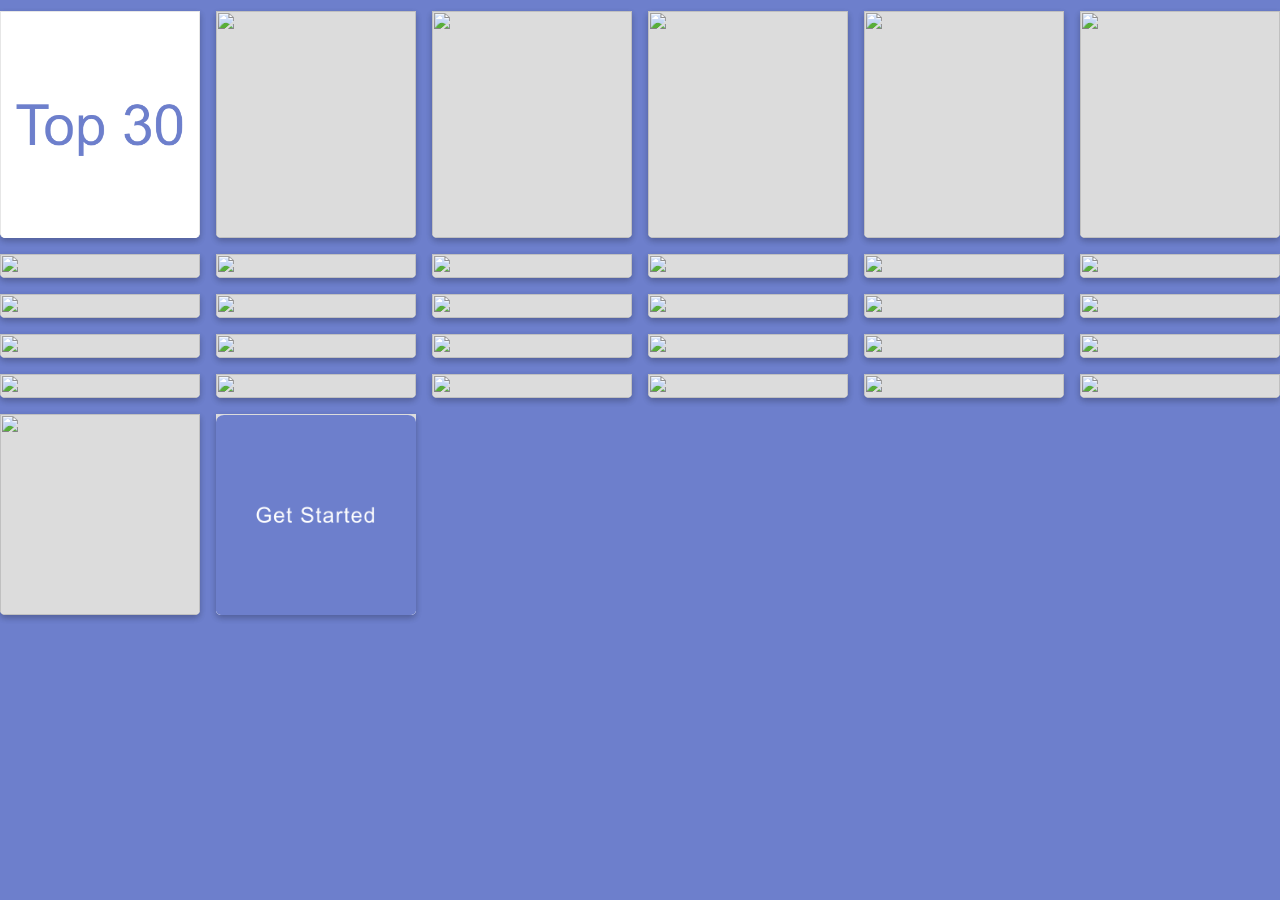
==== index_01.html @ c806e99b "finishing up placeholder site" ====
<!DOCTYPE html>
<html lang="en">
<head>
  <meta charset="UTF-8">
  <meta name="viewport" content="width=device-width, initial-scale=1.0">
  <title>Document</title>
  <link rel="stylesheet" href="styles.css">
</head>
<body>
  <div class="strip_color"></div>
  <div class="site"></div>
    <div class="grid">
      <div class="content first">
        <a href=""><img class="personal_logo" src="imgs/top_30.png"></a>
        <div class="personal_links">
          <a class="action_link" href=""> Login </a>
          <div class="nav_links">
            <a class="link link_1" href="">About</a>
            <a class="link link_2" href="">Advertise</a>
          </div>
        </div>
      </div>
      <div class="content">
        <img class="personal_logo" src="https://cdn.dribbble.com/users/153277/screenshots/3590487/fashion-personal-assistant.png">
      </div>
      <div class="content">
        <img class="personal_logo" src="https://cdn.dribbble.com/users/13906/screenshots/3267684/mad-scientist-chico-dribbble.png">
      </div>
      <div class="content">
        <img class="personal_logo" src="https://cdn.dribbble.com/users/13906/screenshots/3338676/pups.png">
      </div>
      <div class="content">
        <img class="personal_logo" src="https://cdn.dribbble.com/users/3850044/screenshots/14404901/media/7e61c61d4c2bcf4389d426347d7b6b78.jpg">
      </div>
      <div class="content">
        <img class="personal_logo" src="https://cdn.dribbble.com/users/153277/screenshots/3590487/fashion-personal-assistant.png">
      </div>
      <div class="content">
        <img class="personal_logo" src="https://cdn.dribbble.com/users/13906/screenshots/3267684/mad-scientist-chico-dribbble.png">
      </div>
      <div class="content">
        <img class="personal_logo" src="https://cdn.dribbble.com/users/13906/screenshots/3338676/pups.png">
      </div>
      <div class="content">
        <img class="personal_logo" src="https://cdn.dribbble.com/users/3850044/screenshots/14404901/media/7e61c61d4c2bcf4389d426347d7b6b78.jpg">
      </div>
      <div class="content">
        <img class="personal_logo" src="https://cdn.dribbble.com/users/153277/screenshots/3590487/fashion-personal-assistant.png">
      </div>
      <div class="content">
        <img class="personal_logo" src="https://cdn.dribbble.com/users/13906/screenshots/3267684/mad-scientist-chico-dribbble.png">
      </div>
      <div class="content">
        <img class="personal_logo" src="https://cdn.dribbble.com/users/13906/screenshots/3338676/pups.png">
      </div>
      <div class="content">
        <img class="personal_logo" src="https://cdn.dribbble.com/users/3850044/screenshots/14404901/media/7e61c61d4c2bcf4389d426347d7b6b78.jpg">
      </div>
      <div class="content">
        <img class="personal_logo" src="https://cdn.dribbble.com/users/153277/screenshots/3590487/fashion-personal-assistant.png">
      </div>
      <div class="content">
        <img class="personal_logo" src="https://cdn.dribbble.com/users/13906/screenshots/3267684/mad-scientist-chico-dribbble.png">
      </div>
      <div class="content">
        <img class="personal_logo" src="https://cdn.dribbble.com/users/13906/screenshots/3338676/pups.png">
      </div>
      <div class="content">
        <img class="personal_logo" src="https://cdn.dribbble.com/users/3850044/screenshots/14404901/media/7e61c61d4c2bcf4389d426347d7b6b78.jpg">
      </div>
      <div class="content">
        <img class="personal_logo" src="https://cdn.dribbble.com/users/153277/screenshots/3590487/fashion-personal-assistant.png">
      </div>
      <div class="content">
        <img class="personal_logo" src="https://cdn.dribbble.com/users/13906/screenshots/3267684/mad-scientist-chico-dribbble.png">
      </div>
      <div class="content">
        <img class="personal_logo" src="https://cdn.dribbble.com/users/13906/screenshots/3338676/pups.png">
      </div>
      <div class="content">
        <img class="personal_logo" src="https://cdn.dribbble.com/users/3850044/screenshots/14404901/media/7e61c61d4c2bcf4389d426347d7b6b78.jpg">
      </div>
      <div class="content">
        <img class="personal_logo" src="https://cdn.dribbble.com/users/153277/screenshots/3590487/fashion-personal-assistant.png">
      </div>
      <div class="content">
        <img class="personal_logo" src="https://cdn.dribbble.com/users/13906/screenshots/3267684/mad-scientist-chico-dribbble.png">
      </div>
      <div class="content">
        <img class="personal_logo" src="https://cdn.dribbble.com/users/13906/screenshots/3338676/pups.png">
      </div>
      <div class="content">
        <img class="personal_logo" src="https://cdn.dribbble.com/users/3850044/screenshots/14404901/media/7e61c61d4c2bcf4389d426347d7b6b78.jpg">
      </div>
      <div class="content">
        <img class="personal_logo" src="https://cdn.dribbble.com/users/3850044/screenshots/14404901/media/7e61c61d4c2bcf4389d426347d7b6b78.jpg">
      </div>
      <div class="content">
        <img class="personal_logo" src="https://cdn.dribbble.com/users/153277/screenshots/3590487/fashion-personal-assistant.png">
      </div>
      <div class="content">
        <img class="personal_logo" src="https://cdn.dribbble.com/users/13906/screenshots/3267684/mad-scientist-chico-dribbble.png">
      </div>
      <div class="content">
        <img class="personal_logo" src="https://cdn.dribbble.com/users/13906/screenshots/3338676/pups.png">
      </div>
      <div class="content">
        <img class="personal_logo" src="https://cdn.dribbble.com/users/3850044/screenshots/14404901/media/7e61c61d4c2bcf4389d426347d7b6b78.jpg">
      </div>
      <div class="content">
        <img class="personal_logo" src="https://cdn.dribbble.com/users/3850044/screenshots/14404901/media/7e61c61d4c2bcf4389d426347d7b6b78.jpg">
      </div>
      <div class="content last">
        <div class="personal_links">
          <a href=""><img class="personal_logo" src="imgs/top30_get_started.png"></a>
        </div>
      </div>
    </div>
  </div>
</body>
</html>
---- styles.css ----
.strip_color {
  background-color: #6d7fcc;
  height: 3px;
}
body {
  letter-spacing: .03em;
  margin: 0;
  background-color: #6d7fcc;
}

.site {
  margin: 8px;
}

.grid {
  display: grid;
  grid-template-columns: repeat(auto-fill, minmax(200px, 1fr));
  grid-gap: 1rem;
}

.content {
  background: gainsboro;
  overflow: hidden;
  border-bottom-left-radius: .3em;
  border-bottom-right-radius: .3em;

  box-shadow: 0 3px 6px rgba(0,0,0,0.16), 0 3px 6px rgba(0,0,0,0.1);
}
.first {
  background-color: white;
  border-top: 1px solid #e6e6e6;
    border-left: 1px solid #e6e6e6;
    border-right: 1px solid #e6e6e6;
}

.content::before {
  content: "";
  display: block;
}

.first::before {
  content: "";
  padding-bottom: 0;
  display: block;
}

.personal_logo {
  height: 100%;
  width: 100%;
  overflow: hidden;
  display: block;
  object-fit: cover;
}

.first.personal_logo {
  height: 60%;
  width: 100%;
  overflow: hidden;
  object-fit: fill;
}

.last.personal_logo {
  height: 100%;
  width: 100%;
  overflow: hidden;
  object-fit: fill;
}


.personal_links {
  overflow: auto;
  border-top: 1px solid gainsboro;
  background-color: white;
  width: 100%;
  border-top-left-radius: .5em;
  border-top-right-radius: .5em;
}


.nav_links {
  overflow: auto;
  text-align: center;
  padding: .3em;
}



.link {
  font-size: 1.1em;
  text-decoration: none;
  padding: .3em 0;
}



.link_1 {
  overflow: auto;
  color: #6d7fcc;
  padding: .5em 1em;
}

.link_2 {
  overflow: auto;
  color: #6d7fcc;
  padding: .5em 1em;
}

.action_link {
  text-align: center; 
  display: block;
  padding: 1em .5em;
  background-color: #6d7fcc;
  color: white;
  text-decoration: none;
}

.get_started {
  text-align: center;
  vertical-align: middle;
  line-height: 90px;
}



/* Coming Soon! */

.full-page-bg {
  background-color: #6d7fcc;
  position: absolute;
  letter-spacing: .04em;
  top: 0; right: 0; bottom: 0; left: 0;
}

h1 {
  font-size: 2em;
}

.temp_content {
  position: absolute;
  top: 50%;
  left: 50%;
  margin-right: -50%;
  transform: translate(-50%, -50%);
  color: #6d7fcc;
  background-color: white;
  padding: 3em;
  border-radius: .5em;
  box-shadow: 0 3px 6px rgba(0,0,0,0.16), 0 3px 6px rgba(0,0,0,0.1);
}

.promote-me {
  text-decoration: none;
  color: white;
  background-color: #6d7fcc;
  padding: .7em 1.5em;
  border-radius: .5em;
  margin-top: 2em;
  display: inline-block;
}

.promo-title {
  font-size: 2.5em;
}

.promo-text {
  font-size: 1.1em;
}

.footer {
  position: absolute;
  bottom: 10px;
  text-align: center;
  margin-right: -50%;
  left: 50%;
  transform: translate(-50%, -50%);
  color: white;
  font-size: 1.1em;
}
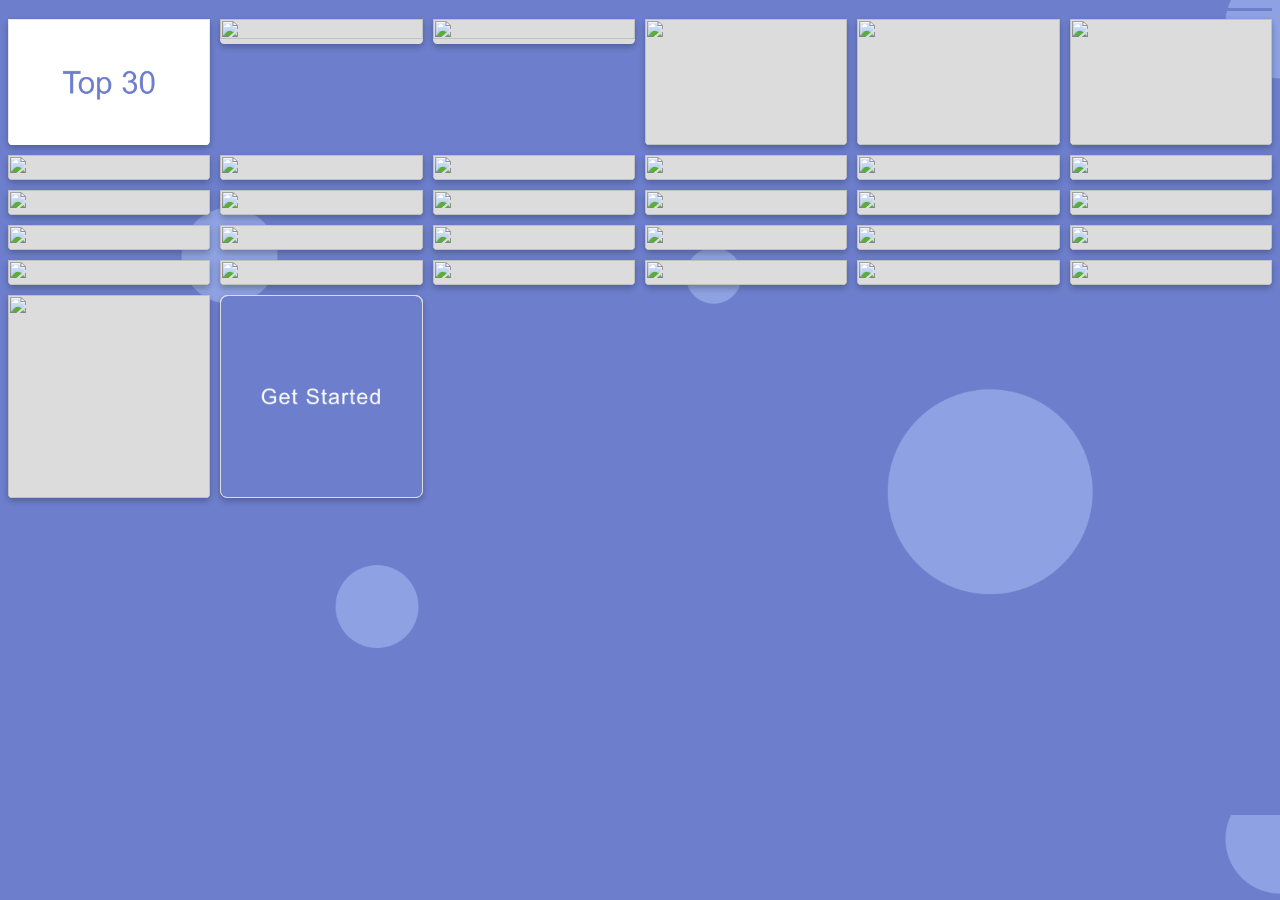
==== commit aecbe58c: "site ui is complete, need to add user login" ====
--- a/index_01.html
+++ b/index_01.html
@@ -5,6 +5,9 @@
   <meta name="viewport" content="width=device-width, initial-scale=1.0">
   <title>Document</title>
   <link rel="stylesheet" href="styles.css">
+  <link rel="stylesheet" href="https://maxcdn.bootstrapcdn.com/bootstrap/3.4.1/css/bootstrap.min.css">
+  <script src="https://ajax.googleapis.com/ajax/libs/jquery/3.5.1/jquery.min.js"></script>
+  <script src="https://maxcdn.bootstrapcdn.com/bootstrap/3.4.1/js/bootstrap.min.js"></script>
 </head>
 <body>
   <div class="strip_color"></div>
@@ -12,20 +15,14 @@
     <div class="grid">
       <div class="content first">
         <a href=""><img class="personal_logo" src="imgs/top_30.png"></a>
-        <div class="personal_links">
-          <a class="action_link" href=""> Login </a>
-          <div class="nav_links">
-            <a class="link link_1" href="">About</a>
-            <a class="link link_2" href="">Advertise</a>
-          </div>
-        </div>
       </div>
-      <div class="content">
+      <a href="#" data-toggle="modal" data-target="#myModal"><div class="content">
         <img class="personal_logo" src="https://cdn.dribbble.com/users/153277/screenshots/3590487/fashion-personal-assistant.png">
-      </div>
-      <div class="content">
+      </div></a>
+      <a href="#" data-toggle="modal" data-target="#myModal"> <div class="content">
         <img class="personal_logo" src="https://cdn.dribbble.com/users/13906/screenshots/3267684/mad-scientist-chico-dribbble.png">
-      </div>
+      </div></a>
+      
       <div class="content">
         <img class="personal_logo" src="https://cdn.dribbble.com/users/13906/screenshots/3338676/pups.png">
       </div>
@@ -117,5 +114,42 @@
       </div>
     </div>
   </div>
+<!-- Modal down here -->
+  <div class="modal fade" id="myModal" role="dialog">
+    <div class="modal-dialog">
+    
+      <!-- Modal content-->
+      <div class="modal-content">
+        <div class="modal-header">
+          <button type="button" class="close" data-dismiss="modal">&times;</button>
+          <h4 class="modal-title">Abraham Keleta</h4>
+        </div>
+        <div>
+          <img class="enlarged-promo-image" src="https://cdn.dribbble.com/users/3850044/screenshots/14404901/media/7e61c61d4c2bcf4389d426347d7b6b78.jpg">
+        </div>
+        <div class="modal-body">
+          <p>If there is a moment to develop a stronger bond, they’d somehow avoid it.
+
+            They are my parents. And for that, I love them unconditionally.
+            
+            Just like anyone else out there, I’ve had my share of difficult periods when our perspectives would constantly clash, with no ending in sight.
+            
+            So, I’m sure others out there can relate.
+            
+            And yet, even beyond the conventional parent and child relationship, I just couldn’t see myself developing a cool, genuine connection.
+            
+            To this day, I always ask myself if things would’ve turned out differently if I hadn’t given up the idea early on.</p>
+        </div>
+        <div class="modal-footer">
+          <a href="https://breakingbread.substack.com" target="_blank" class="btn btn-primary"> Learn More </a>
+          <button type="button" class="btn btn-default" data-dismiss="modal">Close</button>
+        </div>
+      </div>
+      
+    </div>
+  </div>
+  
+</div>
+
 </body>
 </html>--- a/styles.css
+++ b/styles.css
@@ -4,8 +4,11 @@
 }
 body {
   letter-spacing: .03em;
-  margin: 0;
-  background-color: #6d7fcc;
+  margin: 8px !important;
+  background-color: #6d7fcc !important;
+  background-image: url('imgs/background-image.png');
+  background-size: cover;
+  background-blend-mode: screen;
 }
 
 .site {
@@ -26,6 +29,17 @@
 
   box-shadow: 0 3px 6px rgba(0,0,0,0.16), 0 3px 6px rgba(0,0,0,0.1);
 }
+
+.last {
+  border-radius: .5em;
+  border: 1px solid gainsboro;
+  transition: all ease-out .3s;
+}
+
+.last:hover {
+  border: 3px solid white;
+}
+
 .first {
   background-color: white;
   border-top: 1px solid #e6e6e6;
@@ -69,7 +83,6 @@
 
 .personal_links {
   overflow: auto;
-  border-top: 1px solid gainsboro;
   background-color: white;
   width: 100%;
   border-top-left-radius: .5em;
@@ -81,6 +94,7 @@
   overflow: auto;
   text-align: center;
   padding: .3em;
+  background-color: #6d7fcc;
 }
 
 
@@ -88,21 +102,20 @@
 .link {
   font-size: 1.1em;
   text-decoration: none;
-  padding: .3em 0;
+  padding: .1em 0;
+  color: white;
 }
 
 
 
 .link_1 {
   overflow: auto;
-  color: #6d7fcc;
-  padding: .5em 1em;
+  padding: .1em 1em;
 }
 
 .link_2 {
   overflow: auto;
-  color: #6d7fcc;
-  padding: .5em 1em;
+  padding: .1em 1em;
 }
 
 .action_link {
@@ -129,6 +142,7 @@
   position: absolute;
   letter-spacing: .04em;
   top: 0; right: 0; bottom: 0; left: 0;
+  
 }
 
 h1 {
@@ -156,6 +170,7 @@
   border-radius: .5em;
   margin-top: 2em;
   display: inline-block;
+  box-shadow: 0 3px 6px rgba(0,0,0,0.16), 0 3px 6px rgba(0,0,0,0.1);
 }
 
 .promo-title {
@@ -175,4 +190,14 @@
   transform: translate(-50%, -50%);
   color: white;
   font-size: 1.1em;
+}
+
+.enlarged-promo-image {
+  width: 100%;
+  height: 100%;
+}
+
+.remove-bootstrap-css:hover {
+  color: white;
+  text-decoration: none;
 }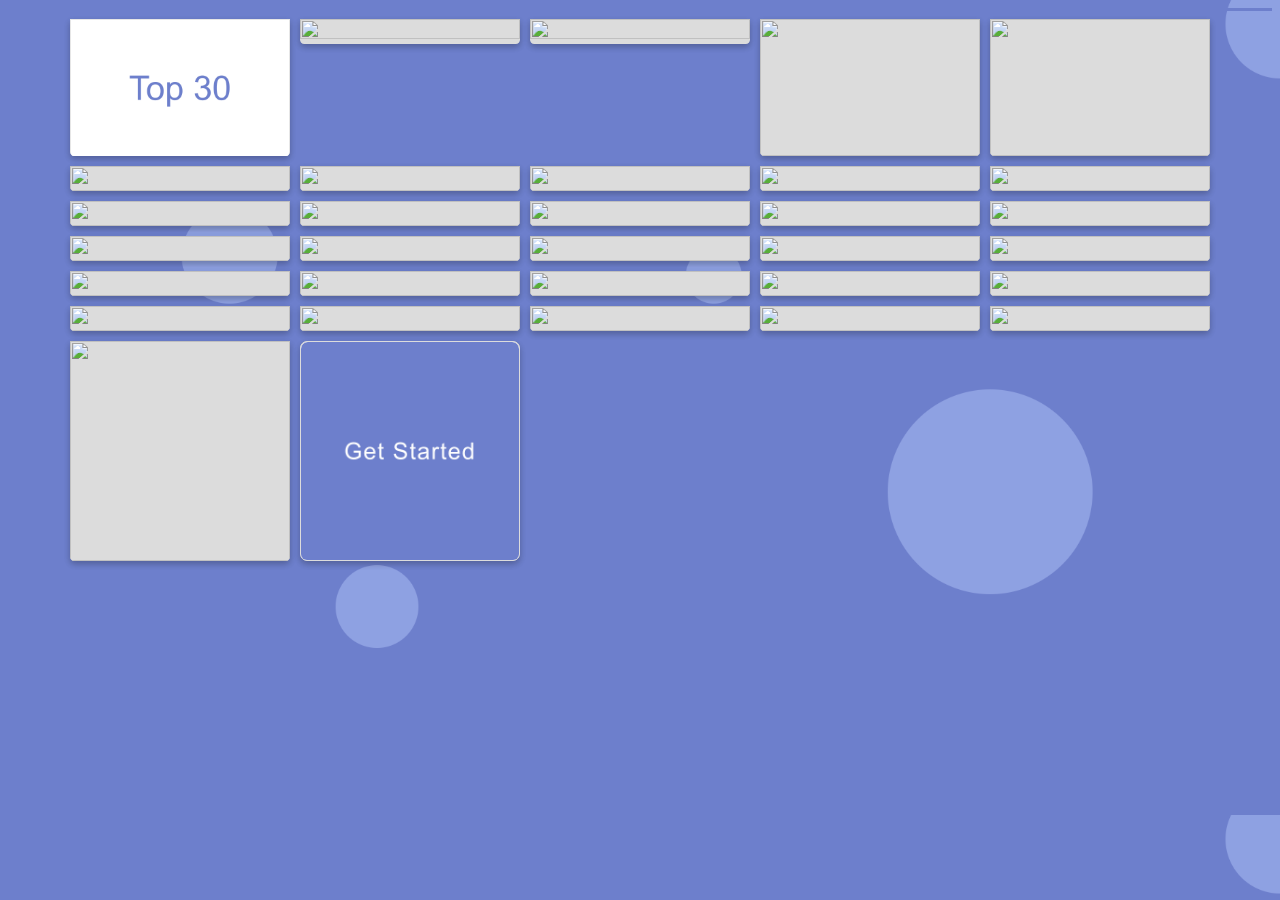
==== commit 23f7efbe: "adding a container to top30 content" ====
--- a/index_01.html
+++ b/index_01.html
@@ -3,113 +3,116 @@
 <head>
   <meta charset="UTF-8">
   <meta name="viewport" content="width=device-width, initial-scale=1.0">
-  <title>Document</title>
+  <title>Top 30</title>
   <link rel="stylesheet" href="styles.css">
+  <link rel="icon" type="image/png" href="imgs/top30_favicon.png"/>
   <link rel="stylesheet" href="https://maxcdn.bootstrapcdn.com/bootstrap/3.4.1/css/bootstrap.min.css">
   <script src="https://ajax.googleapis.com/ajax/libs/jquery/3.5.1/jquery.min.js"></script>
   <script src="https://maxcdn.bootstrapcdn.com/bootstrap/3.4.1/js/bootstrap.min.js"></script>
 </head>
 <body>
   <div class="strip_color"></div>
-  <div class="site"></div>
-    <div class="grid">
-      <div class="content first">
-        <a href=""><img class="personal_logo" src="imgs/top_30.png"></a>
-      </div>
-      <a href="#" data-toggle="modal" data-target="#myModal"><div class="content">
-        <img class="personal_logo" src="https://cdn.dribbble.com/users/153277/screenshots/3590487/fashion-personal-assistant.png">
-      </div></a>
-      <a href="#" data-toggle="modal" data-target="#myModal"> <div class="content">
-        <img class="personal_logo" src="https://cdn.dribbble.com/users/13906/screenshots/3267684/mad-scientist-chico-dribbble.png">
-      </div></a>
-      
-      <div class="content">
-        <img class="personal_logo" src="https://cdn.dribbble.com/users/13906/screenshots/3338676/pups.png">
-      </div>
-      <div class="content">
-        <img class="personal_logo" src="https://cdn.dribbble.com/users/3850044/screenshots/14404901/media/7e61c61d4c2bcf4389d426347d7b6b78.jpg">
-      </div>
-      <div class="content">
-        <img class="personal_logo" src="https://cdn.dribbble.com/users/153277/screenshots/3590487/fashion-personal-assistant.png">
-      </div>
-      <div class="content">
-        <img class="personal_logo" src="https://cdn.dribbble.com/users/13906/screenshots/3267684/mad-scientist-chico-dribbble.png">
-      </div>
-      <div class="content">
-        <img class="personal_logo" src="https://cdn.dribbble.com/users/13906/screenshots/3338676/pups.png">
-      </div>
-      <div class="content">
-        <img class="personal_logo" src="https://cdn.dribbble.com/users/3850044/screenshots/14404901/media/7e61c61d4c2bcf4389d426347d7b6b78.jpg">
-      </div>
-      <div class="content">
-        <img class="personal_logo" src="https://cdn.dribbble.com/users/153277/screenshots/3590487/fashion-personal-assistant.png">
-      </div>
-      <div class="content">
-        <img class="personal_logo" src="https://cdn.dribbble.com/users/13906/screenshots/3267684/mad-scientist-chico-dribbble.png">
-      </div>
-      <div class="content">
-        <img class="personal_logo" src="https://cdn.dribbble.com/users/13906/screenshots/3338676/pups.png">
-      </div>
-      <div class="content">
-        <img class="personal_logo" src="https://cdn.dribbble.com/users/3850044/screenshots/14404901/media/7e61c61d4c2bcf4389d426347d7b6b78.jpg">
-      </div>
-      <div class="content">
-        <img class="personal_logo" src="https://cdn.dribbble.com/users/153277/screenshots/3590487/fashion-personal-assistant.png">
-      </div>
-      <div class="content">
-        <img class="personal_logo" src="https://cdn.dribbble.com/users/13906/screenshots/3267684/mad-scientist-chico-dribbble.png">
-      </div>
-      <div class="content">
-        <img class="personal_logo" src="https://cdn.dribbble.com/users/13906/screenshots/3338676/pups.png">
-      </div>
-      <div class="content">
-        <img class="personal_logo" src="https://cdn.dribbble.com/users/3850044/screenshots/14404901/media/7e61c61d4c2bcf4389d426347d7b6b78.jpg">
-      </div>
-      <div class="content">
-        <img class="personal_logo" src="https://cdn.dribbble.com/users/153277/screenshots/3590487/fashion-personal-assistant.png">
-      </div>
-      <div class="content">
-        <img class="personal_logo" src="https://cdn.dribbble.com/users/13906/screenshots/3267684/mad-scientist-chico-dribbble.png">
-      </div>
-      <div class="content">
-        <img class="personal_logo" src="https://cdn.dribbble.com/users/13906/screenshots/3338676/pups.png">
-      </div>
-      <div class="content">
-        <img class="personal_logo" src="https://cdn.dribbble.com/users/3850044/screenshots/14404901/media/7e61c61d4c2bcf4389d426347d7b6b78.jpg">
-      </div>
-      <div class="content">
-        <img class="personal_logo" src="https://cdn.dribbble.com/users/153277/screenshots/3590487/fashion-personal-assistant.png">
-      </div>
-      <div class="content">
-        <img class="personal_logo" src="https://cdn.dribbble.com/users/13906/screenshots/3267684/mad-scientist-chico-dribbble.png">
-      </div>
-      <div class="content">
-        <img class="personal_logo" src="https://cdn.dribbble.com/users/13906/screenshots/3338676/pups.png">
-      </div>
-      <div class="content">
-        <img class="personal_logo" src="https://cdn.dribbble.com/users/3850044/screenshots/14404901/media/7e61c61d4c2bcf4389d426347d7b6b78.jpg">
-      </div>
-      <div class="content">
-        <img class="personal_logo" src="https://cdn.dribbble.com/users/3850044/screenshots/14404901/media/7e61c61d4c2bcf4389d426347d7b6b78.jpg">
-      </div>
-      <div class="content">
-        <img class="personal_logo" src="https://cdn.dribbble.com/users/153277/screenshots/3590487/fashion-personal-assistant.png">
-      </div>
-      <div class="content">
-        <img class="personal_logo" src="https://cdn.dribbble.com/users/13906/screenshots/3267684/mad-scientist-chico-dribbble.png">
-      </div>
-      <div class="content">
-        <img class="personal_logo" src="https://cdn.dribbble.com/users/13906/screenshots/3338676/pups.png">
-      </div>
-      <div class="content">
-        <img class="personal_logo" src="https://cdn.dribbble.com/users/3850044/screenshots/14404901/media/7e61c61d4c2bcf4389d426347d7b6b78.jpg">
-      </div>
-      <div class="content">
-        <img class="personal_logo" src="https://cdn.dribbble.com/users/3850044/screenshots/14404901/media/7e61c61d4c2bcf4389d426347d7b6b78.jpg">
-      </div>
-      <div class="content last">
-        <div class="personal_links">
-          <a href=""><img class="personal_logo" src="imgs/top30_get_started.png"></a>
+  <div class="container">
+    <div class="site"></div>
+      <div class="grid">
+        <div class="content first">
+          <a href=""><img class="personal_logo" src="imgs/top_30.png"></a>
+        </div>
+        <a href="#" data-toggle="modal" data-target="#myModal"><div class="content">
+          <img class="personal_logo" src="https://cdn.dribbble.com/users/153277/screenshots/3590487/fashion-personal-assistant.png">
+        </div></a>
+        <a href="#" data-toggle="modal" data-target="#myModal"> <div class="content">
+          <img class="personal_logo" src="https://cdn.dribbble.com/users/13906/screenshots/3267684/mad-scientist-chico-dribbble.png">
+        </div></a>
+        
+        <div class="content">
+          <img class="personal_logo" src="https://cdn.dribbble.com/users/13906/screenshots/3338676/pups.png">
+        </div>
+        <div class="content">
+          <img class="personal_logo" src="https://cdn.dribbble.com/users/3850044/screenshots/14404901/media/7e61c61d4c2bcf4389d426347d7b6b78.jpg">
+        </div>
+        <div class="content">
+          <img class="personal_logo" src="https://cdn.dribbble.com/users/153277/screenshots/3590487/fashion-personal-assistant.png">
+        </div>
+        <div class="content">
+          <img class="personal_logo" src="https://cdn.dribbble.com/users/13906/screenshots/3267684/mad-scientist-chico-dribbble.png">
+        </div>
+        <div class="content">
+          <img class="personal_logo" src="https://cdn.dribbble.com/users/13906/screenshots/3338676/pups.png">
+        </div>
+        <div class="content">
+          <img class="personal_logo" src="https://cdn.dribbble.com/users/3850044/screenshots/14404901/media/7e61c61d4c2bcf4389d426347d7b6b78.jpg">
+        </div>
+        <div class="content">
+          <img class="personal_logo" src="https://cdn.dribbble.com/users/153277/screenshots/3590487/fashion-personal-assistant.png">
+        </div>
+        <div class="content">
+          <img class="personal_logo" src="https://cdn.dribbble.com/users/13906/screenshots/3267684/mad-scientist-chico-dribbble.png">
+        </div>
+        <div class="content">
+          <img class="personal_logo" src="https://cdn.dribbble.com/users/13906/screenshots/3338676/pups.png">
+        </div>
+        <div class="content">
+          <img class="personal_logo" src="https://cdn.dribbble.com/users/3850044/screenshots/14404901/media/7e61c61d4c2bcf4389d426347d7b6b78.jpg">
+        </div>
+        <div class="content">
+          <img class="personal_logo" src="https://cdn.dribbble.com/users/153277/screenshots/3590487/fashion-personal-assistant.png">
+        </div>
+        <div class="content">
+          <img class="personal_logo" src="https://cdn.dribbble.com/users/13906/screenshots/3267684/mad-scientist-chico-dribbble.png">
+        </div>
+        <div class="content">
+          <img class="personal_logo" src="https://cdn.dribbble.com/users/13906/screenshots/3338676/pups.png">
+        </div>
+        <div class="content">
+          <img class="personal_logo" src="https://cdn.dribbble.com/users/3850044/screenshots/14404901/media/7e61c61d4c2bcf4389d426347d7b6b78.jpg">
+        </div>
+        <div class="content">
+          <img class="personal_logo" src="https://cdn.dribbble.com/users/153277/screenshots/3590487/fashion-personal-assistant.png">
+        </div>
+        <div class="content">
+          <img class="personal_logo" src="https://cdn.dribbble.com/users/13906/screenshots/3267684/mad-scientist-chico-dribbble.png">
+        </div>
+        <div class="content">
+          <img class="personal_logo" src="https://cdn.dribbble.com/users/13906/screenshots/3338676/pups.png">
+        </div>
+        <div class="content">
+          <img class="personal_logo" src="https://cdn.dribbble.com/users/3850044/screenshots/14404901/media/7e61c61d4c2bcf4389d426347d7b6b78.jpg">
+        </div>
+        <div class="content">
+          <img class="personal_logo" src="https://cdn.dribbble.com/users/153277/screenshots/3590487/fashion-personal-assistant.png">
+        </div>
+        <div class="content">
+          <img class="personal_logo" src="https://cdn.dribbble.com/users/13906/screenshots/3267684/mad-scientist-chico-dribbble.png">
+        </div>
+        <div class="content">
+          <img class="personal_logo" src="https://cdn.dribbble.com/users/13906/screenshots/3338676/pups.png">
+        </div>
+        <div class="content">
+          <img class="personal_logo" src="https://cdn.dribbble.com/users/3850044/screenshots/14404901/media/7e61c61d4c2bcf4389d426347d7b6b78.jpg">
+        </div>
+        <div class="content">
+          <img class="personal_logo" src="https://cdn.dribbble.com/users/3850044/screenshots/14404901/media/7e61c61d4c2bcf4389d426347d7b6b78.jpg">
+        </div>
+        <div class="content">
+          <img class="personal_logo" src="https://cdn.dribbble.com/users/153277/screenshots/3590487/fashion-personal-assistant.png">
+        </div>
+        <div class="content">
+          <img class="personal_logo" src="https://cdn.dribbble.com/users/13906/screenshots/3267684/mad-scientist-chico-dribbble.png">
+        </div>
+        <div class="content">
+          <img class="personal_logo" src="https://cdn.dribbble.com/users/13906/screenshots/3338676/pups.png">
+        </div>
+        <div class="content">
+          <img class="personal_logo" src="https://cdn.dribbble.com/users/3850044/screenshots/14404901/media/7e61c61d4c2bcf4389d426347d7b6b78.jpg">
+        </div>
+        <div class="content">
+          <img class="personal_logo" src="https://cdn.dribbble.com/users/3850044/screenshots/14404901/media/7e61c61d4c2bcf4389d426347d7b6b78.jpg">
+        </div>
+        <div class="content last">
+          <div class="personal_links">
+            <a href=""><img class="personal_logo" src="imgs/top30_get_started.png"></a>
+          </div>
         </div>
       </div>
     </div>
@@ -125,7 +128,7 @@
           <h4 class="modal-title">Abraham Keleta</h4>
         </div>
         <div>
-          <img class="enlarged-promo-image" src="https://cdn.dribbble.com/users/3850044/screenshots/14404901/media/7e61c61d4c2bcf4389d426347d7b6b78.jpg">
+          <img class="enlarged-promo-image" src="https://cdn.dribbble.com/users/730155/screenshots/14408686/media/c43c00c5d098d778870b90b476052dd6.png">
         </div>
         <div class="modal-body">
           <p>If there is a moment to develop a stronger bond, they’d somehow avoid it.
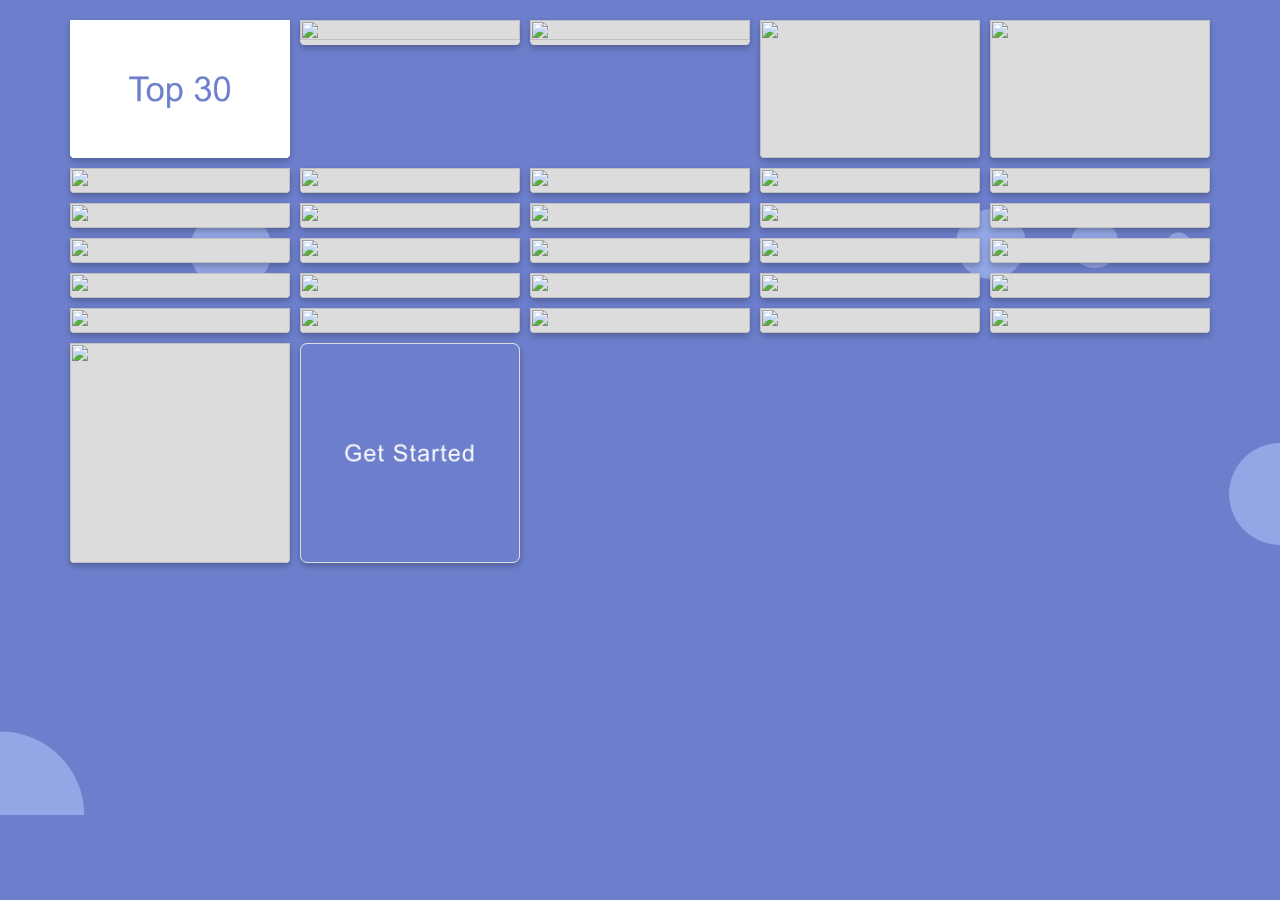
==== commit bbd50af3: "update favicon" ====
--- a/index_01.html
+++ b/index_01.html
@@ -5,7 +5,7 @@
   <meta name="viewport" content="width=device-width, initial-scale=1.0">
   <title>Top 30</title>
   <link rel="stylesheet" href="styles.css">
-  <link rel="icon" type="image/png" href="imgs/top30_favicon.png"/>
+  <link rel="icon" type="image/png" href="imgs/top_30_favicon_logo.png"/>
   <link rel="stylesheet" href="https://maxcdn.bootstrapcdn.com/bootstrap/3.4.1/css/bootstrap.min.css">
   <script src="https://ajax.googleapis.com/ajax/libs/jquery/3.5.1/jquery.min.js"></script>
   <script src="https://maxcdn.bootstrapcdn.com/bootstrap/3.4.1/js/bootstrap.min.js"></script>
@@ -116,43 +116,42 @@
         </div>
       </div>
     </div>
+    <div class="modal fade" id="myModal" role="dialog">
+      <div class="modal-dialog">
+      
+        <!-- Modal content-->
+        <div class="modal-content">
+          <div class="modal-header">
+            <button type="button" class="close" data-dismiss="modal">&times;</button>
+            <h4 class="modal-title">Abraham Keleta</h4>
+          </div>
+          <div>
+            <img class="enlarged-promo-image" src="https://cdn.dribbble.com/users/730155/screenshots/14408686/media/c43c00c5d098d778870b90b476052dd6.png">
+          </div>
+          <div class="modal-body">
+            <p>If there is a moment to develop a stronger bond, they’d somehow avoid it.
+  
+              They are my parents. And for that, I love them unconditionally.
+              
+              Just like anyone else out there, I’ve had my share of difficult periods when our perspectives would constantly clash, with no ending in sight.
+              
+              So, I’m sure others out there can relate.
+              
+              And yet, even beyond the conventional parent and child relationship, I just couldn’t see myself developing a cool, genuine connection.
+              
+              To this day, I always ask myself if things would’ve turned out differently if I hadn’t given up the idea early on.</p>
+          </div>
+          <div class="modal-footer">
+            <a href="https://breakingbread.substack.com" target="_blank" class="btn btn-primary"> Learn More </a>
+            <button type="button" class="btn btn-default" data-dismiss="modal">Close</button>
+          </div>
+        </div>
+      </div>
+    </div>
+  </div>
   </div>
 <!-- Modal down here -->
-  <div class="modal fade" id="myModal" role="dialog">
-    <div class="modal-dialog">
-    
-      <!-- Modal content-->
-      <div class="modal-content">
-        <div class="modal-header">
-          <button type="button" class="close" data-dismiss="modal">&times;</button>
-          <h4 class="modal-title">Abraham Keleta</h4>
-        </div>
-        <div>
-          <img class="enlarged-promo-image" src="https://cdn.dribbble.com/users/730155/screenshots/14408686/media/c43c00c5d098d778870b90b476052dd6.png">
-        </div>
-        <div class="modal-body">
-          <p>If there is a moment to develop a stronger bond, they’d somehow avoid it.
-
-            They are my parents. And for that, I love them unconditionally.
-            
-            Just like anyone else out there, I’ve had my share of difficult periods when our perspectives would constantly clash, with no ending in sight.
-            
-            So, I’m sure others out there can relate.
-            
-            And yet, even beyond the conventional parent and child relationship, I just couldn’t see myself developing a cool, genuine connection.
-            
-            To this day, I always ask myself if things would’ve turned out differently if I hadn’t given up the idea early on.</p>
-        </div>
-        <div class="modal-footer">
-          <a href="https://breakingbread.substack.com" target="_blank" class="btn btn-primary"> Learn More </a>
-          <button type="button" class="btn btn-default" data-dismiss="modal">Close</button>
-        </div>
-      </div>
-      
-    </div>
-  </div>
   
-</div>
 
 </body>
-</html>+</html>
--- a/styles.css
+++ b/styles.css
@@ -1,10 +1,33 @@
-.strip_color {
-  background-color: #6d7fcc;
-  height: 3px;
-}
+/* scrollbar0 */
+
+
+
+::-webkit-scrollbar {
+  width: 8px; /* 1px wider than Lion. */
+  /* This is more usable for users trying to click it. */
+  background-color: rgba(0,0,0,0);
+  -webkit-border-radius: 100px;
+}
+/* hover effect for both scrollbar area, and scrollbar 'thumb' */
+::-webkit-scrollbar:hover {
+  background-color: rgba(0, 0, 0, 0.09);
+}
+
+/* The scrollbar 'thumb' ...that marque oval shape in a scrollbar */
+::-webkit-scrollbar-thumb:vertical {
+  /* This is the EXACT color of Mac OS scrollbars. 
+     Yes, I pulled out digital color meter */
+  background: rgba(0,0,0,0.3);
+  -webkit-border-radius: 100px;
+}
+::-webkit-scrollbar-thumb:vertical:active {
+  background: rgba(0,0,0,0.61); /* Some darker color when you click it */
+  -webkit-border-radius: 100px;
+}
+
 body {
   letter-spacing: .03em;
-  margin: 8px !important;
+  margin: 12px 0 !important;
   background-color: #6d7fcc !important;
   background-image: url('imgs/background-image.png');
   background-size: cover;
@@ -42,9 +65,6 @@
 
 .first {
   background-color: white;
-  border-top: 1px solid #e6e6e6;
-    border-left: 1px solid #e6e6e6;
-    border-right: 1px solid #e6e6e6;
 }
 
 .content::before {
@@ -85,8 +105,6 @@
   overflow: auto;
   background-color: white;
   width: 100%;
-  border-top-left-radius: .5em;
-  border-top-right-radius: .5em;
 }
 
 
@@ -158,7 +176,7 @@
   color: #6d7fcc;
   background-color: white;
   padding: 3em;
-  border-radius: .5em;
+  border-radius: .2em;
   box-shadow: 0 3px 6px rgba(0,0,0,0.16), 0 3px 6px rgba(0,0,0,0.1);
 }
 
@@ -200,4 +218,4 @@
 .remove-bootstrap-css:hover {
   color: white;
   text-decoration: none;
-}+}
